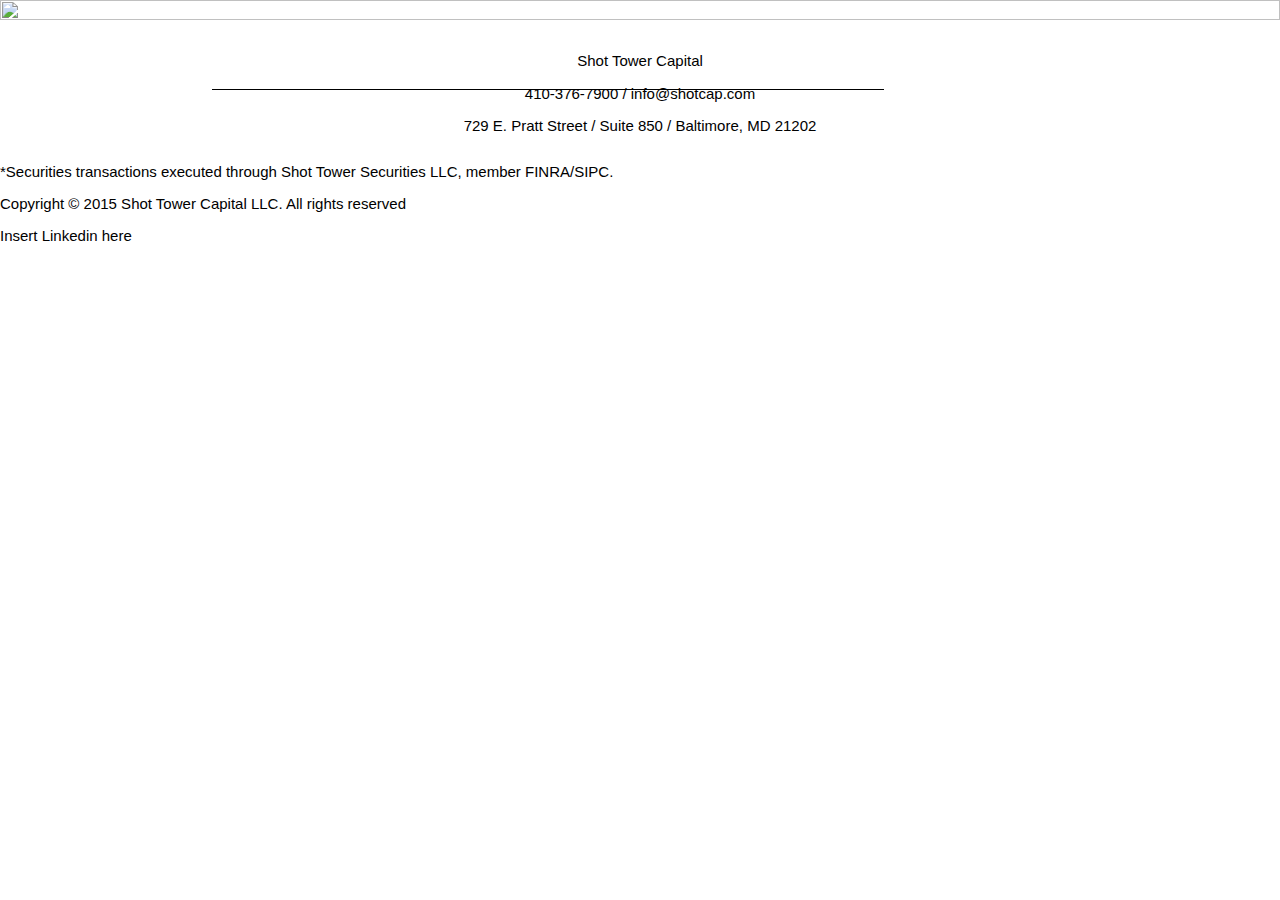
==== index.html @ c83c0f84 "initial html structure & default/mobile styles" ====
<!DOCTYPE html>
<html>

<head>

  <meta charset="UTF-8">
  <link rel="stylesheet" type="text/css" href="css/style.css">
  <link href='http://fonts.googleapis.com/css?family=Droid+Serif:700,700italic|Roboto:400,500,900|Oswald:400,700' rel='stylesheet' type='text/css'> 

  <title>Shot Tower Capital</title>

</head>

<body>
	<div id="wrapper">
		<div id="header">
			<img id="banner" src="http://www.fillmurray.com/375/375">
			
			<div id="box">
				<div id='title'>Shot Tower Capital
					<div id="line"></div>
				</div>
				<div id='info-top'>
					<p>410-376-7900 / info@shotcap.com</p>
					<p>729 E. Pratt Street / Suite 850 / Baltimore, MD 21202</p>
				</div>
			</div>
		</div>
		<div id="footer">
			<p>*Securities transactions executed through Shot Tower Securities LLC, member FINRA/SIPC.</p>
			<p>Copyright © 2015 Shot Tower Capital LLC. All rights reserved</p>
			<div id="linkedin">Insert Linkedin here</div>
		</div>
	</div>
<script src="js/main.js"></script>
</body>

</html>
---- css/style.css ----
/* Mobile first - default styles */

body {
	margin: 0px;
	padding: 0px;
	font-family: helvetica;
  	font-size: 15px;
}

div#wrapper {
	word-wrap: normal;
}

img#banner {
	width: 100%;
	height: 50%;
}

div#box {
	margin: 29px;
	text-align: center;
}

div#title {
	margin: 0px;
	padding: 0px;
}

div#line {
	width: 55%;
	border-bottom: 1px solid #000000;
	position: relative;
		top: 20px;
		left: 15%;
}

#socialbar .socialicon {
  font-size: 1rem;
  line-height: 1;
  width: 2rem;
  height: 2rem;
  border-radius: 50%;
  padding-top: 0.5rem;
  background-color: #42474d;
  text-align: center;
}

#socialbar a {
  color: #767676;
}

#socialbar a:hover {
  color: #dd3333;
}

/*Small devices (tablets, 768px and up)*/
/*@media (min-width: 768px) {
}*/
	
/*Medium devices (desktops, 992px and up)*/
/*@media (min-width: 992px) {	
}*/
	
/*Large devices (large desktops, 1200px and up)*/ 
/*@media (min-width: 1200px) {
}*/
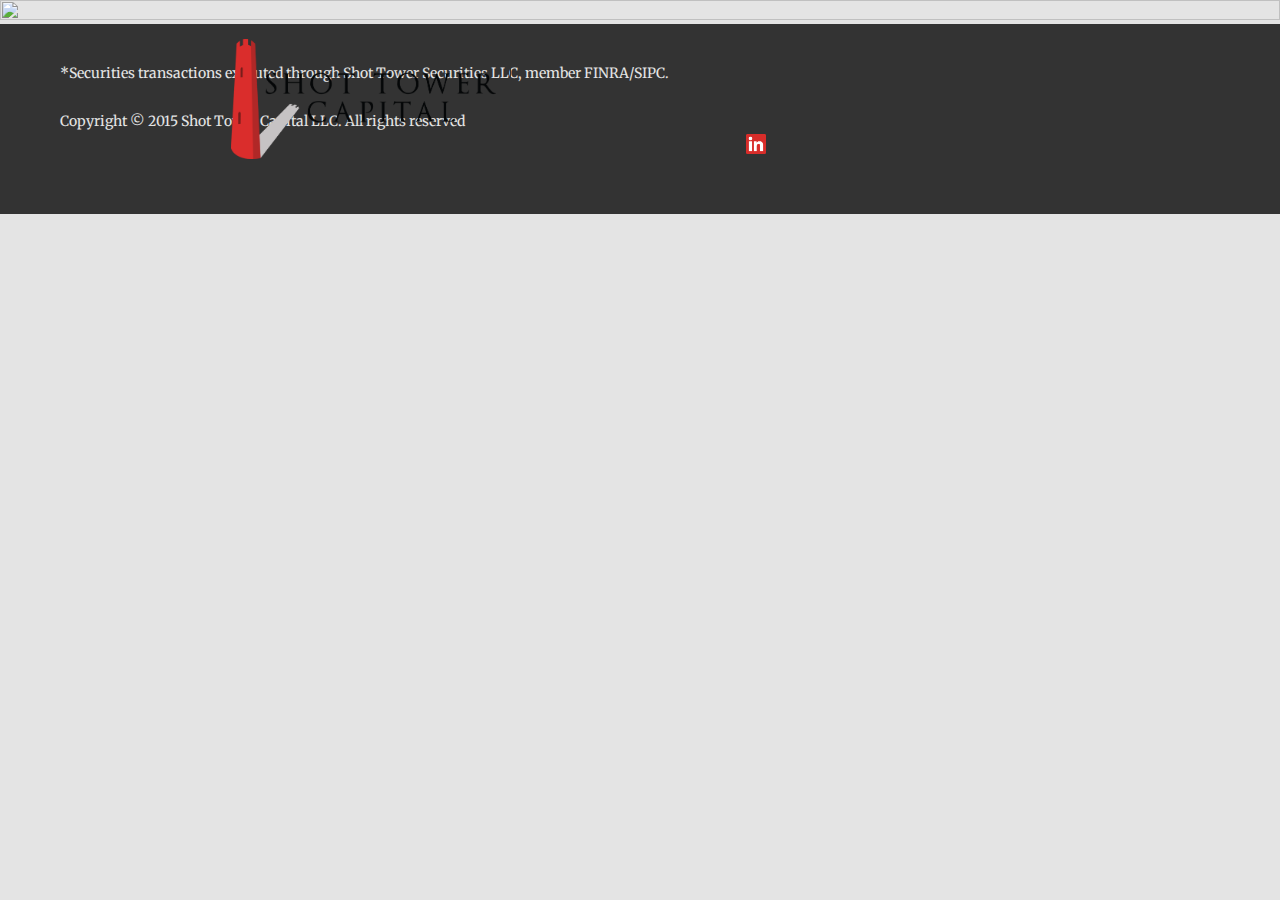
==== commit 670d01dc: "responsive design. put in assets. Still needs cleanup" ====
--- a/index.html
+++ b/index.html
@@ -14,22 +14,23 @@
 <body>
 	<div id="wrapper">
 		<div id="header">
-			<img id="banner" src="http://www.fillmurray.com/375/375">
+			<img id="banner" src="assets/Baltimore.jpg">
 			
 			<div id="box">
-				<div id='title'>Shot Tower Capital
-					<div id="line"></div>
-				</div>
-				<div id='info-top'>
+				<img id='logo' src="assets/STC_Logo_Color.png">
+				<div id="line"></div>
+				<span id='info-top'>
 					<p>410-376-7900 / info@shotcap.com</p>
 					<p>729 E. Pratt Street / Suite 850 / Baltimore, MD 21202</p>
+				</span>
 				</div>
+				
 			</div>
 		</div>
 		<div id="footer">
 			<p>*Securities transactions executed through Shot Tower Securities LLC, member FINRA/SIPC.</p>
 			<p>Copyright © 2015 Shot Tower Capital LLC. All rights reserved</p>
-			<div id="linkedin">Insert Linkedin here</div>
+			<img id="linkedin"src="assets/In-0p5in-R.png">
 		</div>
 	</div>
 <script src="js/main.js"></script>
--- a/css/style.css
+++ b/css/style.css
@@ -1,15 +1,25 @@
 
 /* Mobile first - default styles */
+@import url(http://fonts.googleapis.com/css?family=Merriweather:400,700);
 
 body {
 	margin: 0px;
 	padding: 0px;
-	font-family: helvetica;
-  	font-size: 15px;
+	font-family: 'Merriweather', serif;
+	font-weight: bold;
+  	font-size: 35px;
+  	color: #333333;
+  	background: #E4E4E4;
 }
 
 div#wrapper {
 	word-wrap: normal;
+	height: 110%;
+}
+
+div#header {
+	margin: 0px;
+	padding: 0px;
 }
 
 img#banner {
@@ -20,11 +30,11 @@
 div#box {
 	margin: 29px;
 	text-align: center;
+	height: 52%;
 }
 
-div#title {
-	margin: 0px;
-	padding: 0px;
+img#logo {
+	width: 725px;
 }
 
 div#line {
@@ -32,7 +42,32 @@
 	border-bottom: 1px solid #000000;
 	position: relative;
 		top: 20px;
-		left: 15%;
+		left: 23%;
+	margin: 20px 0px 0px 0px;
+}
+
+span#info-top {
+	padding: 109px 60px 70px 30px;
+}
+
+div#footer {
+	background: #333333;
+	padding: 30px 60px;
+	color: #E4E4E4;
+	font-size: 22px;
+	font-weight: normal;
+	height: 8%;
+}
+
+#footer p {
+	  margin: 10px 160px 30px 0px;
+}
+
+img#linkedin {
+  width: 20px;
+  position: relative;
+  top: -35px;
+  left: 860px;
 }
 
 #socialbar .socialicon {
@@ -55,12 +90,62 @@
 }
 
 /*Small devices (tablets, 768px and up)*/
-/*@media (min-width: 768px) {
-}*/
+@media (min-width: 768px) {
+
+	
+
+}
 	
 /*Medium devices (desktops, 992px and up)*/
-/*@media (min-width: 992px) {	
-}*/
+@media (min-width: 992px) {	
+	body {
+	
+  		font-size: 15px;
+  }
+
+	img#banner {
+		width: 100%;
+		height: 92%;
+	}
+
+	div#box {
+		position: absolute;
+		  top: 10px;
+		  left: 10px;
+		  height: 150px;
+		  width: 80%;
+	}
+
+	img#logo {
+		  width: 265px;
+		  position: relative;
+		  top: 0px;
+		  left: -165px;
+		  padding-right: 14px;
+		  border-right: 1px solid;
+	}
+
+	div#line {
+		display: none;
+	}
+
+	span#info-top {
+		position: relative;
+		  top: -99px;
+  			left: 190px;
+	}
+
+	div#footer {
+		height: 5%;
+		font-size: 14px;
+		
+	}
+
+	img#linkedin {
+		top: -26px;
+  		left: 686px;
+	}
+}
 	
 /*Large devices (large desktops, 1200px and up)*/ 
 /*@media (min-width: 1200px) {
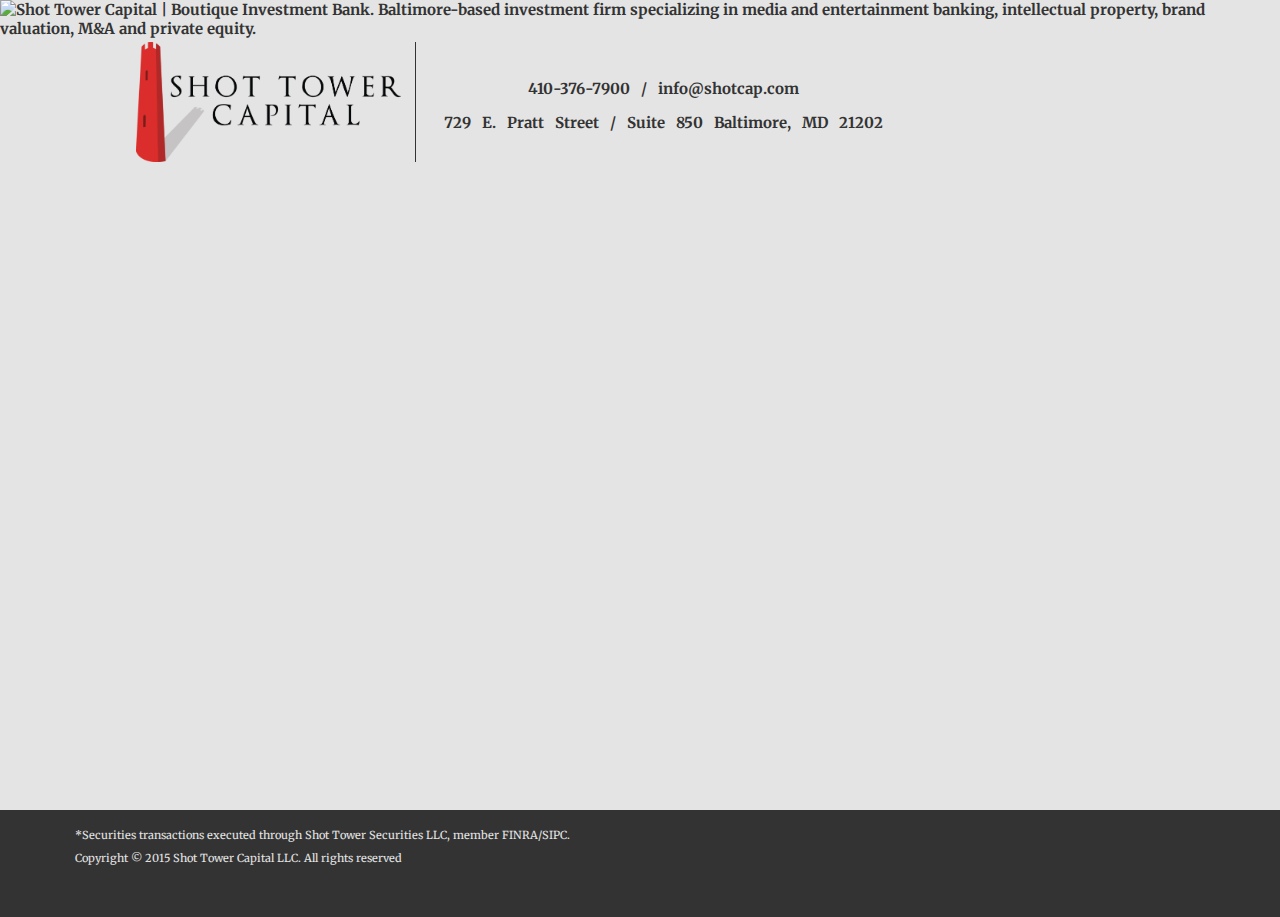
==== commit fa251ca4: "final pre-wp deployment version" ====
--- a/index.html
+++ b/index.html
@@ -4,36 +4,33 @@
 <head>
 
   <meta charset="UTF-8">
+  <meta name="Shot Tower Capital | Boutique Investment Bank" content="Baltimore-based investment firm specializing in media and entertainment banking, intellectual property, brand valuation, M&A and private equity.">
   <link rel="stylesheet" type="text/css" href="css/style.css">
-  <link href='http://fonts.googleapis.com/css?family=Droid+Serif:700,700italic|Roboto:400,500,900|Oswald:400,700' rel='stylesheet' type='text/css'> 
+  <link href='http://fonts.googleapis.com/css?family=Merriweather:400,700' rel='stylesheet' type='text/css'> 
 
-  <title>Shot Tower Capital</title>
+  <title>Shot Tower Capital | Boutique Investment Bank</title>
 
 </head>
 
 <body>
 	<div id="wrapper">
 		<div id="header">
-			<img id="banner" src="assets/Baltimore.jpg">
+			<img id="banner" src="assets/Baltimore-skyline-image-for-Shot-Tower-Capital-website.jpg" alt="Shot Tower Capital | Boutique Investment Bank. Baltimore-based investment firm specializing in media and entertainment banking, intellectual property, brand valuation, M&A and private equity.">
 			
 			<div id="box">
 				<img id='logo' src="assets/STC_Logo_Color.png">
 				<div id="line"></div>
-				<span id='info-top'>
-					<p>410-376-7900 / info@shotcap.com</p>
-					<p>729 E. Pratt Street / Suite 850 / Baltimore, MD 21202</p>
-				</span>
-				</div>
-				
+				<section id='info-top'>
+					<p>410-376-7900 / info@shotcap.com<br>729 E. Pratt Street / Suite 850 Baltimore, MD 21202</p>
+				</section>
 			</div>
 		</div>
 		<div id="footer">
 			<p>*Securities transactions executed through Shot Tower Securities LLC, member FINRA/SIPC.</p>
 			<p>Copyright © 2015 Shot Tower Capital LLC. All rights reserved</p>
-			<img id="linkedin"src="assets/In-0p5in-R.png">
+			<a href="https://www.linkedin.com/company/shot-tower-capital" target="blank"><img id="linkedin"src="assets/In-0p5in-R.png" alt="Shot Tower Capital | Boutique Investment Bank. Baltimore-based investment firm specializing in media and entertainment banking, intellectual property, brand valuation, M&A and private equity."></a>
 		</div>
 	</div>
-<script src="js/main.js"></script>
 </body>
 
 </html>--- a/css/style.css
+++ b/css/style.css
@@ -1,3 +1,20 @@
+/*WP wrapper overrides*/
+
+div#masthead, div.header-bg, div.navigation clearfix, aside.widget-area, header.entry-header, div.entry-content p, div.col-md-12, div#bottom-wrapper, footer#site-footer {
+	display: none;
+  
+}
+
+div.col-md-9 {
+	width: 100%;
+}
+
+div#content, div.container {
+padding: 0px;
+margin: 0px;
+}
+
+
 
 /* Mobile first - default styles */
 @import url(http://fonts.googleapis.com/css?family=Merriweather:400,700);
@@ -15,6 +32,7 @@
 div#wrapper {
 	word-wrap: normal;
 	height: 110%;
+	overflow: hidden;
 }
 
 div#header {
@@ -31,6 +49,7 @@
 	margin: 29px;
 	text-align: center;
 	height: 52%;
+	padding: 110px 0px 110px 0px;
 }
 
 img#logo {
@@ -39,81 +58,74 @@
 
 div#line {
 	width: 55%;
-	border-bottom: 1px solid #000000;
+	border-bottom: 2px solid #000000;
 	position: relative;
 		top: 20px;
 		left: 23%;
 	margin: 20px 0px 0px 0px;
 }
 
-span#info-top {
-	padding: 109px 60px 70px 30px;
+section#info-top {
+  padding: 33px 75px 70px 75px;
+  word-spacing: 7px;
+  line-height: 2.25;
+}
+
+section#info-top p {
+	display: block;
 }
 
 div#footer {
 	background: #333333;
-	padding: 30px 60px;
-	color: #E4E4E4;
-	font-size: 22px;
-	font-weight: normal;
-	height: 8%;
+  padding: 15px 43px 0px 75px;
+  line-height: .9;
+  color: #E4E4E4;
+  font-size: 22px;
+  font-weight: normal;
 }
 
 #footer p {
-	  margin: 10px 160px 30px 0px;
+  display: block;
+	margin: 17px 160px 30px 0px;
+  padding: 0px;
+  line-height: 1.3;
 }
 
 img#linkedin {
-  width: 20px;
+    width: 56px;
   position: relative;
-  top: -35px;
-  left: 860px;
+  top: -126px;
+  left: 766px;
 }
 
-#socialbar .socialicon {
-  font-size: 1rem;
-  line-height: 1;
-  width: 2rem;
-  height: 2rem;
-  border-radius: 50%;
-  padding-top: 0.5rem;
-  background-color: #42474d;
-  text-align: center;
+a {
+	cursor: pointer;
 }
 
-#socialbar a {
-  color: #767676;
-}
-
-#socialbar a:hover {
-  color: #dd3333;
-}
-
-/*Small devices (tablets, 768px and up)*/
-@media (min-width: 768px) {
-
-	
-
-}
-	
 /*Medium devices (desktops, 992px and up)*/
 @media (min-width: 992px) {	
+
 	body {
-	
-  		font-size: 15px;
-  }
+		font-size: 15px;
+    }
 
-	img#banner {
-		width: 100%;
-		height: 92%;
+	img#banner {/*
+		position: absolute;*/
+		height: 100%;
+		overflow: hidden;
+
+	}
+
+	div#wrapper {
+
+		height: auto;
 	}
 
 	div#box {
 		position: absolute;
-		  top: 10px;
-		  left: 10px;
-		  height: 150px;
-		  width: 80%;
+	  top: -97px;
+	  left: -100px;
+	  width: 80%;
 	}
 
 	img#logo {
@@ -129,21 +141,30 @@
 		display: none;
 	}
 
-	span#info-top {
-		position: relative;
-		  top: -99px;
-  			left: 190px;
+	section#info-top {
+		  position: relative;
+		  top: -142px;
+		  left: 222px;
 	}
 
 	div#footer {
-		height: 5%;
-		font-size: 14px;
-		
+	  position: absolute;
+	  top: 90%;
+	  left: 0px;
+	  width: 100%;
+	  height: 10%;
+	  font-size: 11px;
+	  padding: 9px 43px 8px 75px;
+	}
+
+	#footer p {
+	  margin: 9px 160px 9px 0px;
 	}
 
 	img#linkedin {
-		top: -26px;
-  		left: 686px;
+	  top: -47px;
+	  left: 1300px;
+	  width: 35px;
 	}
 }
 	
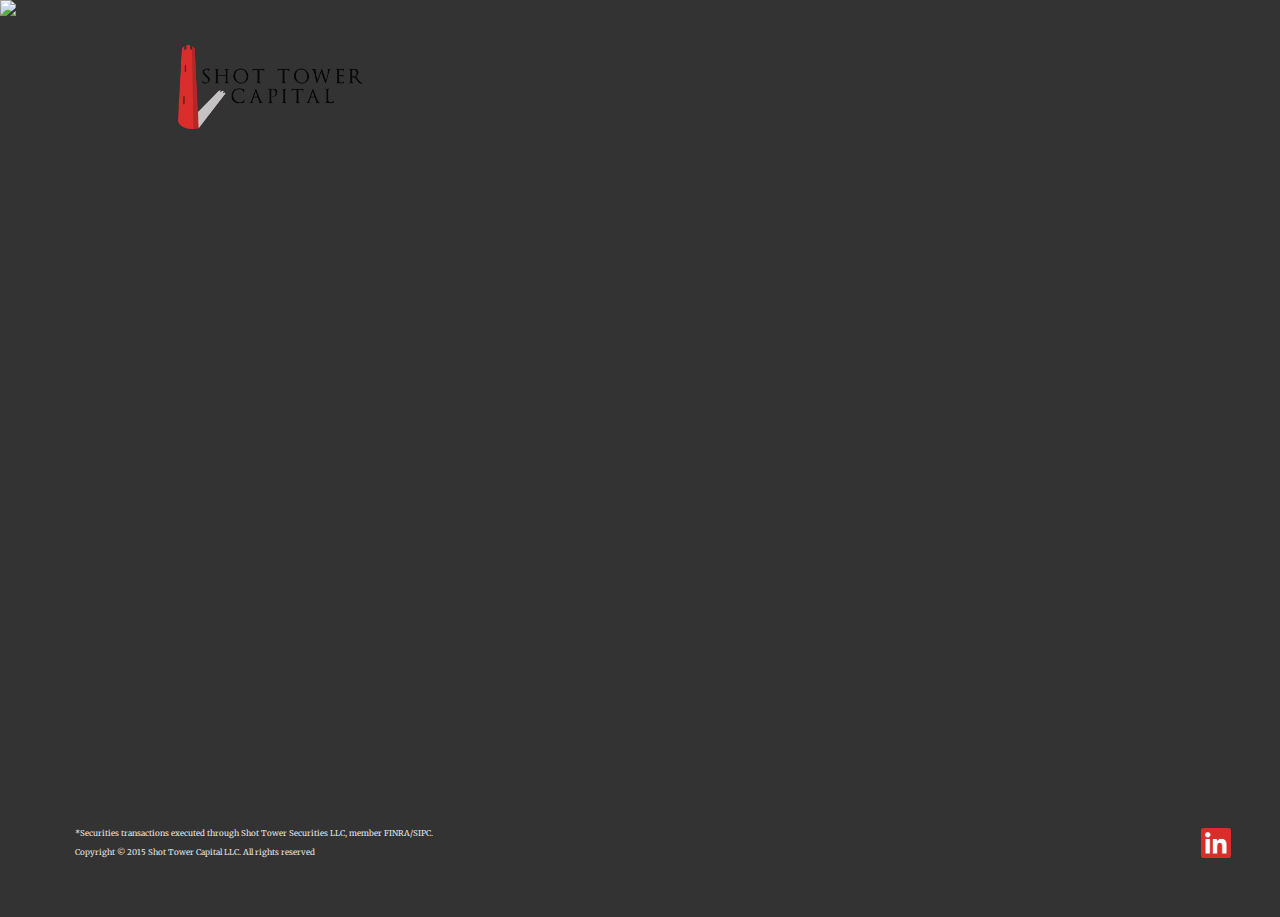
==== commit 0ffb48b9: "fix email link" ====
--- a/index.html
+++ b/index.html
@@ -21,7 +21,7 @@
 				<img id='logo' src="assets/STC_Logo_Color.png">
 				<div id="line"></div>
 				<section id='info-top'>
-					<p>410-376-7900 / info@shotcap.com<br>729 E. Pratt Street / Suite 850 Baltimore, MD 21202</p>
+					<p><a href="tel:+14103767900">410-376-7900</a> / <a href="mailto:info@shotcap.com">info@shotcap.com</a><br>729 E. Pratt Street / Suite 850 Baltimore, MD 21202</p>
 				</section>
 			</div>
 		</div>
--- a/css/style.css
+++ b/css/style.css
@@ -24,9 +24,14 @@
 	padding: 0px;
 	font-family: 'Merriweather', serif;
 	font-weight: bold;
-  	font-size: 35px;
+  	  font-size: 10px;
   	color: #333333;
   	background: #E4E4E4;
+}
+
+a {
+	text-decoration: none;
+	color: inherit;
 }
 
 div#wrapper {
@@ -41,34 +46,33 @@
 }
 
 img#banner {
-	width: 100%;
-	height: 50%;
+	width: 130%;
 }
 
 div#box {
-	margin: 29px;
+	margin: 0px;
 	text-align: center;
 	height: 52%;
-	padding: 110px 0px 110px 0px;
+	padding: 75px 0px 40px 0px;
 }
 
 img#logo {
-	width: 725px;
+	width: 65%;;
 }
 
 div#line {
-	width: 55%;
+	width: 74%;
 	border-bottom: 2px solid #000000;
 	position: relative;
-		top: 20px;
-		left: 23%;
-	margin: 20px 0px 0px 0px;
+	top: 20px;
+	left: 13%;
+	margin: 15px 0px 15px 0px;
 }
 
 section#info-top {
-  padding: 33px 75px 70px 75px;
-  word-spacing: 7px;
+  padding: 33px 40px 70px 40px;
   line-height: 2.25;
+  letter-spacing: 2px;
 }
 
 section#info-top p {
@@ -77,10 +81,10 @@
 
 div#footer {
 	background: #333333;
-  padding: 15px 43px 0px 75px;
+  padding: 15px 0px 0px 55px;
   line-height: .9;
   color: #E4E4E4;
-  font-size: 22px;
+  font-size: 8px;
   font-weight: normal;
 }
 
@@ -92,27 +96,114 @@
 }
 
 img#linkedin {
-    width: 56px;
+    width: 30px;
   position: relative;
-  top: -126px;
-  left: 766px;
+  top: -110px;
+  left: 75%;
 }
 
 a {
 	cursor: pointer;
 }
 
-/*Medium devices (desktops, 992px and up)*/
-@media (min-width: 992px) {	
+/* Small Mobile devices - iphone, etc. */
+@media (max-device-width: 736px) and (-webkit-min-device-pixel-ratio: 2) { 
 
 	body {
-		font-size: 15px;
+		font-size: 35px;
+	}
+
+	div#box {
+		margin: 29px;
+	}
+
+	div#line {
+		width: 79%;
+		  left: 10%;
+	}
+
+	section#info-top {
+	  padding: 33px 75px 70px 75px;
+	}
+
+	div#footer {
+	  padding: 15px 43px 0px 75px;
+	  font-size: 22px;
+	}
+
+	img#linkedin {
+	    width: 56px;
+	  left: 790px;
+	}
+
+}
+
+/* Tablets & medium sized mobile devices - ipad, etc. */
+@media only screen and (min-device-width: 768px) and (orientation: landscape) {
+	
+	body {
+	  width: 100%;
+	  height: 100%;
+	  font-size: 10px;
+	  background: #333333;
+	}
+
+	div#wrapper {
+	  width: 110%;
+	}
+
+	img#banner {
+	    width: 100%;
+	}
+
+	div#box {
+	  position: absolute;
+	  top: -40px;
+	  left: 2%;
+	  width: 60%;
+	}
+
+	img#logo {
+	  width: 175px;
+	  padding-right: 25px;
+		border-right: 2px solid;
+	}
+
+	div#line {
+		display: none;
+	}
+
+	section#info-top {
+		    position: relative;
+		  top: -111px;
+		  left: 62%;
+		  text-align: left;
+		  margin-left: 32px;
+	}
+
+	#footer p {
+	  line-height: 1.3;
+	 margin: 15px 160px 0px 0px;
+	}
+
+	img#linkedin {
+	  width: 35px;
+	  position: relative;
+	  top: -24px;
+	  left: 80%;
+	}
+}
+
+/*Medium to large devices ( laptops and desktops, 1025px and up)*/
+@media (min-width: 1025px) {	
+
+	body {
+		  font-size: 10px;
+		background: #333333;
     }
 
-	img#banner {/*
-		position: absolute;*/
-		height: 100%;
-		overflow: hidden;
+	img#banner {
+		width: 100%;
 
 	}
 
@@ -122,19 +213,19 @@
 	}
 
 	div#box {
-		position: absolute;
-	  top: -97px;
-	  left: -100px;
-	  width: 80%;
+	  position: absolute;
+	  top: -30px;
+	  left: 3%;
+	  width: 48%;
 	}
 
 	img#logo {
-		  width: 265px;
+		 width: 185px;
 		  position: relative;
 		  top: 0px;
-		  left: -165px;
-		  padding-right: 14px;
-		  border-right: 1px solid;
+		  left: -10%;
+		  padding-right: 25px;
+		  border-right: 2px solid;
 	}
 
 	div#line {
@@ -142,9 +233,11 @@
 	}
 
 	section#info-top {
-		  position: relative;
-		  top: -142px;
-		  left: 222px;
+	  position: relative;
+	    top: -115px;
+	  left: 55%;
+	  text-align: left;
+	  margin-left: 31px;
 	}
 
 	div#footer {
@@ -153,7 +246,7 @@
 	  left: 0px;
 	  width: 100%;
 	  height: 10%;
-	  font-size: 11px;
+	   font-size: 8px;
 	  padding: 9px 43px 8px 75px;
 	}
 
@@ -162,9 +255,9 @@
 	}
 
 	img#linkedin {
-	  top: -47px;
-	  left: 1300px;
-	  width: 35px;
+	    top: -39px;
+	  left: 88%;
+	  width: 30px;
 	}
 }
 	
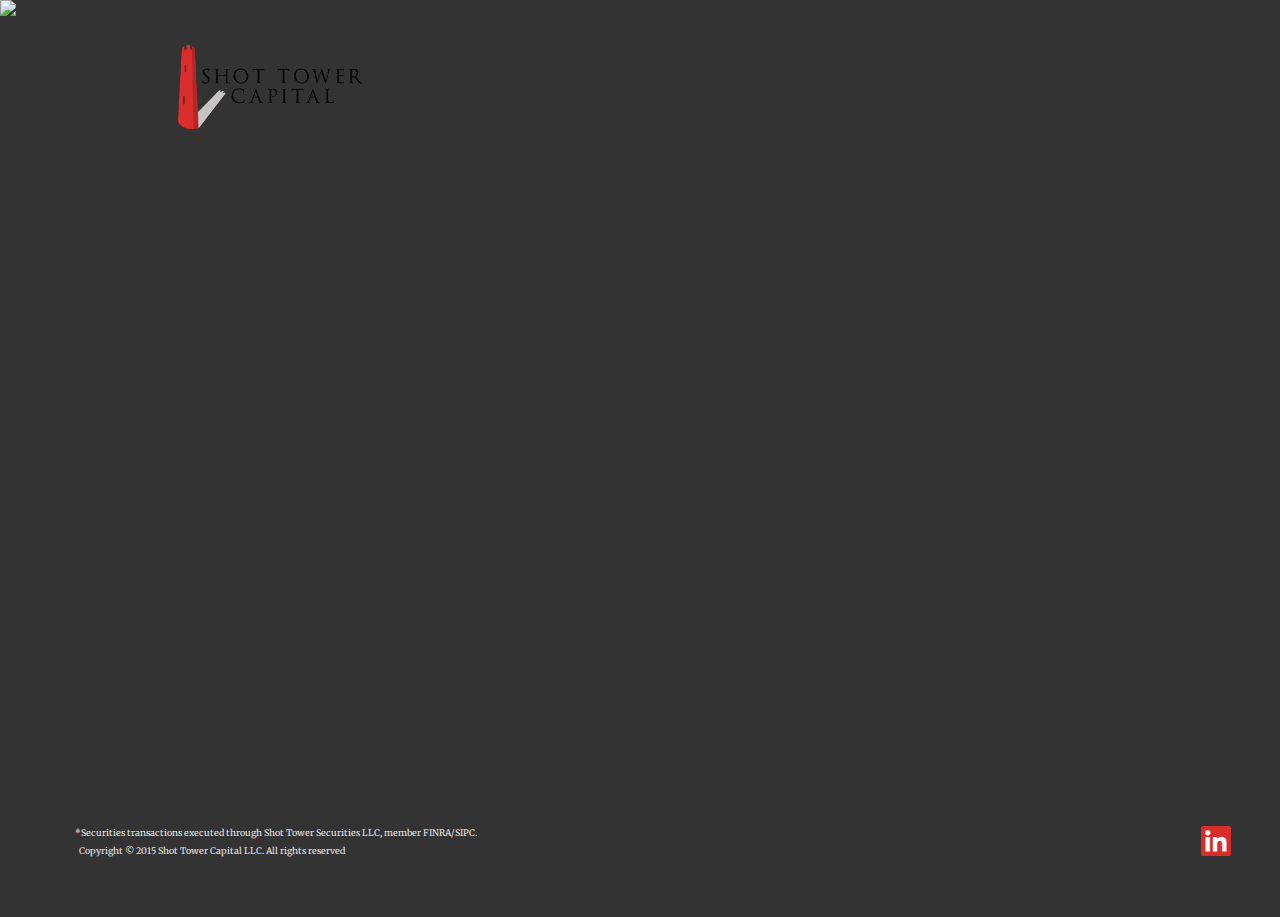
==== commit b2fa94b9: "footer and banner image styling tweaks" ====
--- a/index.html
+++ b/index.html
@@ -21,13 +21,13 @@
 				<img id='logo' src="assets/STC_Logo_Color.png">
 				<div id="line"></div>
 				<section id='info-top'>
-					<p><a href="tel:+14103767900">410-376-7900</a> / <a href="mailto:info@shotcap.com">info@shotcap.com</a><br>729 E. Pratt Street / Suite 850 Baltimore, MD 21202</p>
+					<p><a href="tel:+14103767900">410-376-7900</a> / <a href="mailto:info@shotcap.com">info@shotcap.com</a><br>729 E. Pratt Street / Suite 850 / Baltimore, MD 21202</p>
 				</section>
 			</div>
 		</div>
 		<div id="footer">
 			<p>*Securities transactions executed through Shot Tower Securities LLC, member FINRA/SIPC.</p>
-			<p>Copyright © 2015 Shot Tower Capital LLC. All rights reserved</p>
+			<p>&nbsp;&nbsp;Copyright © 2015 Shot Tower Capital LLC. All rights reserved</p>
 			<a href="https://www.linkedin.com/company/shot-tower-capital" target="blank"><img id="linkedin"src="assets/In-0p5in-R.png" alt="Shot Tower Capital | Boutique Investment Bank. Baltimore-based investment firm specializing in media and entertainment banking, intellectual property, brand valuation, M&A and private equity."></a>
 		</div>
 	</div>
--- a/css/style.css
+++ b/css/style.css
@@ -72,7 +72,7 @@
 section#info-top {
   padding: 33px 40px 70px 40px;
   line-height: 2.25;
-  letter-spacing: 2px;
+  letter-spacing: 1.05px;
 }
 
 section#info-top p {
@@ -182,7 +182,7 @@
 	}
 
 	#footer p {
-	  line-height: 1.3;
+	line-height: 1.05;
 	 margin: 15px 160px 0px 0px;
 	}
 
@@ -203,7 +203,7 @@
     }
 
 	img#banner {
-		width: 100%;
+		width: 91%;
 
 	}
 
@@ -220,12 +220,12 @@
 	}
 
 	img#logo {
-		 width: 185px;
-		  position: relative;
-		  top: 0px;
-		  left: -10%;
-		  padding-right: 25px;
-		  border-right: 2px solid;
+		width: 185px;
+		position: relative;
+		top: 0px;
+		left: -10%;
+		padding-right: 25px;
+		border-right: 2px solid;
 	}
 
 	div#line {
@@ -234,7 +234,7 @@
 
 	section#info-top {
 	  position: relative;
-	    top: -115px;
+	  top: -115px;
 	  left: 55%;
 	  text-align: left;
 	  margin-left: 31px;
@@ -246,7 +246,7 @@
 	  left: 0px;
 	  width: 100%;
 	  height: 10%;
-	   font-size: 8px;
+	  font-size: 9px;
 	  padding: 9px 43px 8px 75px;
 	}
 
